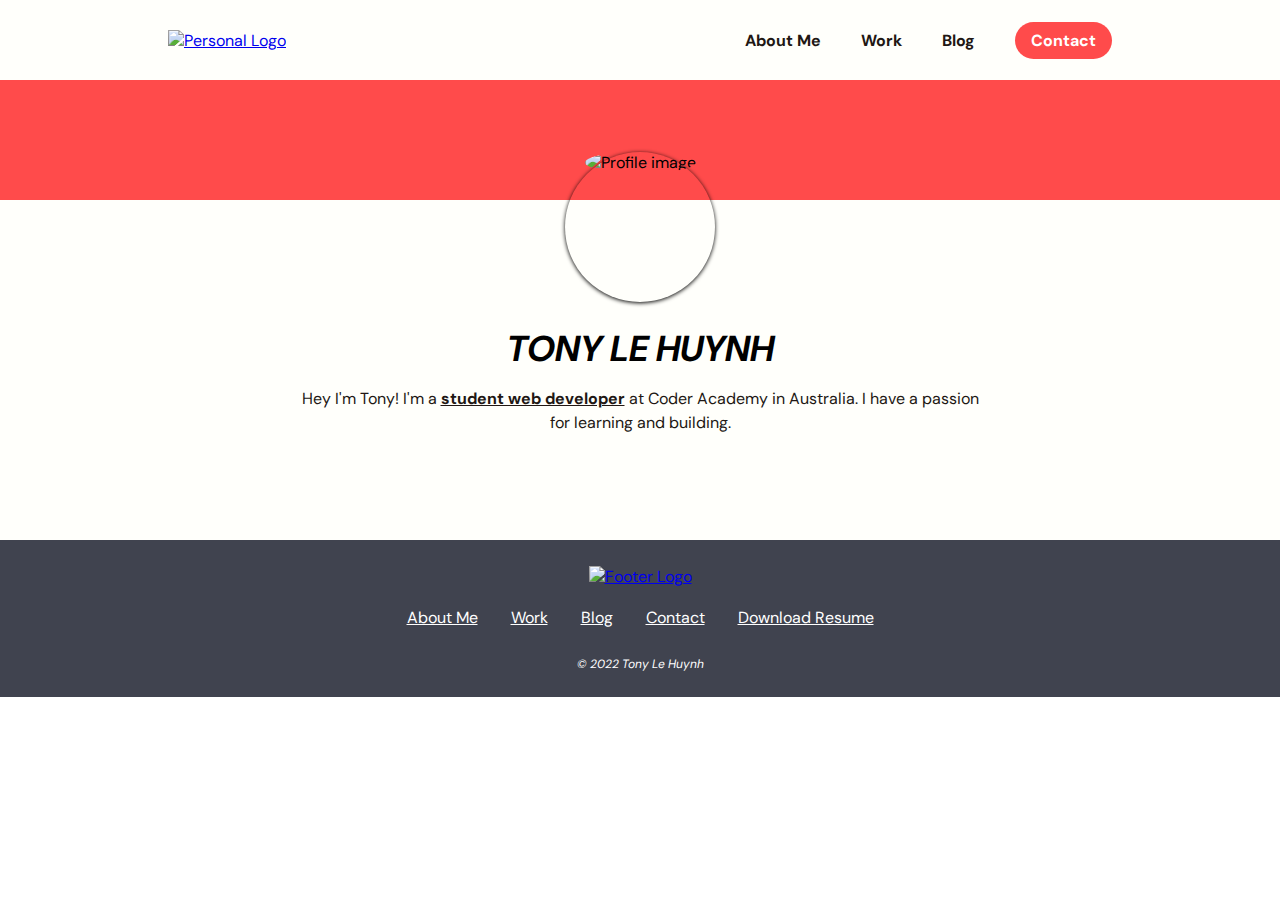
==== src/index.html @ 9284dc9a "blog styling css created and initial blog styling complete" ====
<!DOCTYPE html>
<html lang="en">
<head>
    <meta charset="UTF-8">
    <meta http-equiv="X-UA-Compatible" content="IE=edge">
    <meta name="viewport" content="width=device-width, initial-scale=1.0">
    <title>Tony Le Huynh</title>
    <link rel="stylesheet" href="../src/styling/style.css">
    <script src="https://kit.fontawesome.com/85c599fcdb.js" crossorigin="anonymous"></script>
</head>
<body>
    <section id="about_me">
        <!-- NAVIGATION BAR -->
        <nav>
            <!-- PERSONAL LOGO FOR NAV BAR -->
            <div class="logo">
                <a href="./index.html">
                    <img src="../docs/logo-black-on-transparent-background .png" class="nav_logo" alt="Personal Logo">
                </a>
            </div>
            <ul class="nav_list">
                <li class="nav_link">
                    <a href="./aboutme.html" class="nav_links">About Me</a>
                </li>
                <li class="nav_link">
                    <a href="./work.html" class="nav_links">Work</a>
                </li>
                <li class="nav_link">
                    <a href="./blog.html" class="nav_links">Blog</a>
                </li>
                <li class="nav_link">
                    <a href="./contact.html" class="nav_link_contact">Contact</a>
                </li>
            </ul>
        </nav>
        <!-- BANNER -->
        <div class="banner"> </div>
        <!-- ABOUT ME INFO SECTION -->
        <div class="maincontent maincontent_flex">
            <div class="info_section">
                <div class="aboutme_container">
                    <figure class="picture_container">
                        <img src="../docs/profileimage.jpg" class="profile_image" alt="Profile image">
                    </figure>
                    <div class="heading_box">
                        <h1 class="aboutme_title">
                            TONY LE HUYNH
                        </h1>
                    </div>
                    <p class="aboutme_paragraph">
                        Hey I'm Tony! I'm a <strong><u>student web developer</u></strong> at Coder Academy in Australia. I have a passion for learning and building.
                    </p>
                    <!-- SOCIAL LINKS -->
                    <div class="aboutme_socials">
                        <a href="https://github.com/tonylehuynh" target="_blank" class="social_link">
                            <i class="fa-brands fa-square-github"></i>
                        </a>
                        <a href="https://www.linkedin.com/in/tony-le-huynh-0a94a513a/" target="_blank" class="social_link">
                            <i class="fa-brands fa-linkedin"></i>
                        </a>
                        <a href="../docs/exampleresume.pdf" target="_blank" class="social_link">
                            <i class="fa-solid fa-file"></i>
                        </a>
                    </div>
                </div>
            </div>
        </div>
    </section>
    <!-- FOOTER -->
    <footer>
        <div class="footer_row">
            <a href="./index.html">
                <!-- FOOTER LOGO -->
                <figure class="footer_logo">
                    <img src="../docs/tlh-high-resolution-logo-white-on-transparent-background (1).png" class="footer_logoimage" alt="Footer Logo">
                </figure>
            </a>
                <!-- FOOTER LINKS -->
            <div class="footer_pages">
                <a href="./aboutme.html" class="footer_links">About Me</a>
                <a href="./work.html" class="footer_links">Work</a>
                <a href="./blog.html" class="footer_links">Blog</a>
                <a href="./contact.html" class="footer_links">Contact</a>
                <a href="../docs/exampleresume.pdf" target="_blank" class="footer_links">Download Resume</a>
            </div>
            <div class="footer_copyright"><i>© 2022 Tony Le Huynh</i></div>
        </div>
    </footer>
</body>
</html>
---- src/styling/style.css ----
@import url('https://fonts.googleapis.com/css2?family=DM+Sans:wght@400;700&display=swap');

* {
    font-family: 'DM Sans', sans-serif;
    padding: 0;
    margin: 0;
    box-sizing: border-box;
}

p {
    color: #211713;
    line-height: 1.5;
    font-size: 16px;
}

h1, h2, h3, h4, h5, h6 {
    text-align: center;
    line-height: 1.25;
}

h1 {
    font-size: 36px;
    font-weight:bolder;
    font-style: italic;
}

li {
    list-style-type: none;
}

section {
    background-color: #FFFFFB;
}


.maincontent_flex {
    flex: 1;
}

/* NAVIGATION BAR */

nav {
    height: 80px;
    width: 100%;
    max-width: 1000px;
    margin: 0 auto;
    display: flex;
    justify-content: space-between;
    align-items: center;
    padding: 0 8px;
}

.nav_list {
    display: flex;
}

.nav_logo {
    height: 50px;
    width: 80.19px;
    margin: 0 20px;
}

.nav_links {
    margin: 0 20px;
    color: #211713;
    text-decoration: none;
    font-weight: 700;
}

/* Contact button in nav bar */
.nav_link_contact {
    margin: 0 20px;
    background-color: #FF4B4B;
    padding: 8px 16px;
    border-radius: 80px;
    color: white;
    text-decoration: none;
    font-weight: 700;
}

/* Nav links hover */
.nav_link_contact:hover {
    opacity: 80%;
}

.nav_links:hover {
    opacity: 80%;
}

.nav_logo:hover {
    opacity: 60%;
}

/* Banner styling */

.banner {
    background-color: #FF4B4B;
    width: 100%;
    height: 120px;
}

/* ABOUT ME MAIN SECTION */

#about_me{
    min-height: 60vh;
    display: flex;
    flex-direction: column;
}

/* more vertical height for pages that aren't the index */
#about_mepages {
    min-height: 100vh;
    display: flex;
    flex-direction: column;
}

.info_section {
    display: flex;
    flex-direction: column;
    align-items: center;
    width: 100%;
    max-width: 800px;
    margin: 0 auto;
}

.aboutme_container {
    max-width: 700px;
    margin: 0 auto;
    text-align: center;
}

.picture_container {
    height: 150px;
    width: 150px;
    margin: 0 auto;
    box-shadow: 0 1px 4px black;
    border-radius: 50%;
    margin-top: -48px;
    margin-bottom: 24px;
}

.profile_image {
    border-radius: 50%;
    width: 100%;
}

.aboutme_title {
    margin-bottom: 16px;
}

.aboutme_paragraph {
    font-size: 16px;
    margin-bottom: 28px;
}



/* ABOUT ME SOCIAL LINKS */

.aboutme_socials {
    display: flex;
    justify-content: center;
}
.social_link {
    font-size: 20px;
    text-decoration: none;
    padding: 0 24px;
    color: #171515;
}

.social_link:hover {
    opacity: 80%
}

/*  FOOTER */

footer {
    background-color: #40434F;
}

.footer_logo {
    margin-bottom: 20px;
}

.footer_logoimage {
    height: 50px;
    width: 80.19px;
}

.footer_logoimage:hover {
    opacity: 80%;
}

.footer_pages {
    width: 100%;
    max-width: 500px;
    display: flex;
    justify-content: space-around;
    margin-bottom: 28px;
}

.footer_row {
    display: flex;
    flex-direction: column;
    justify-content: center;
    align-items: center;
    padding: 2% 0 2% 0;
}

.footer_links,
.footer_copyright {
    color: white;
}

.footer_copyright {
    font-size: 12px;
}

.footer_links:hover {
    text-decoration: none;
}




/*  RESPONSIVE DESIGN */


/* Tablet sizing */
@media (max-width: 820px) {
    nav {
        height: 64px;
    }
}

/* Small phone sizing */
@media (max-width: 480px) {
    .nav_link:not(:last-child) {
        display: none;
    }
}
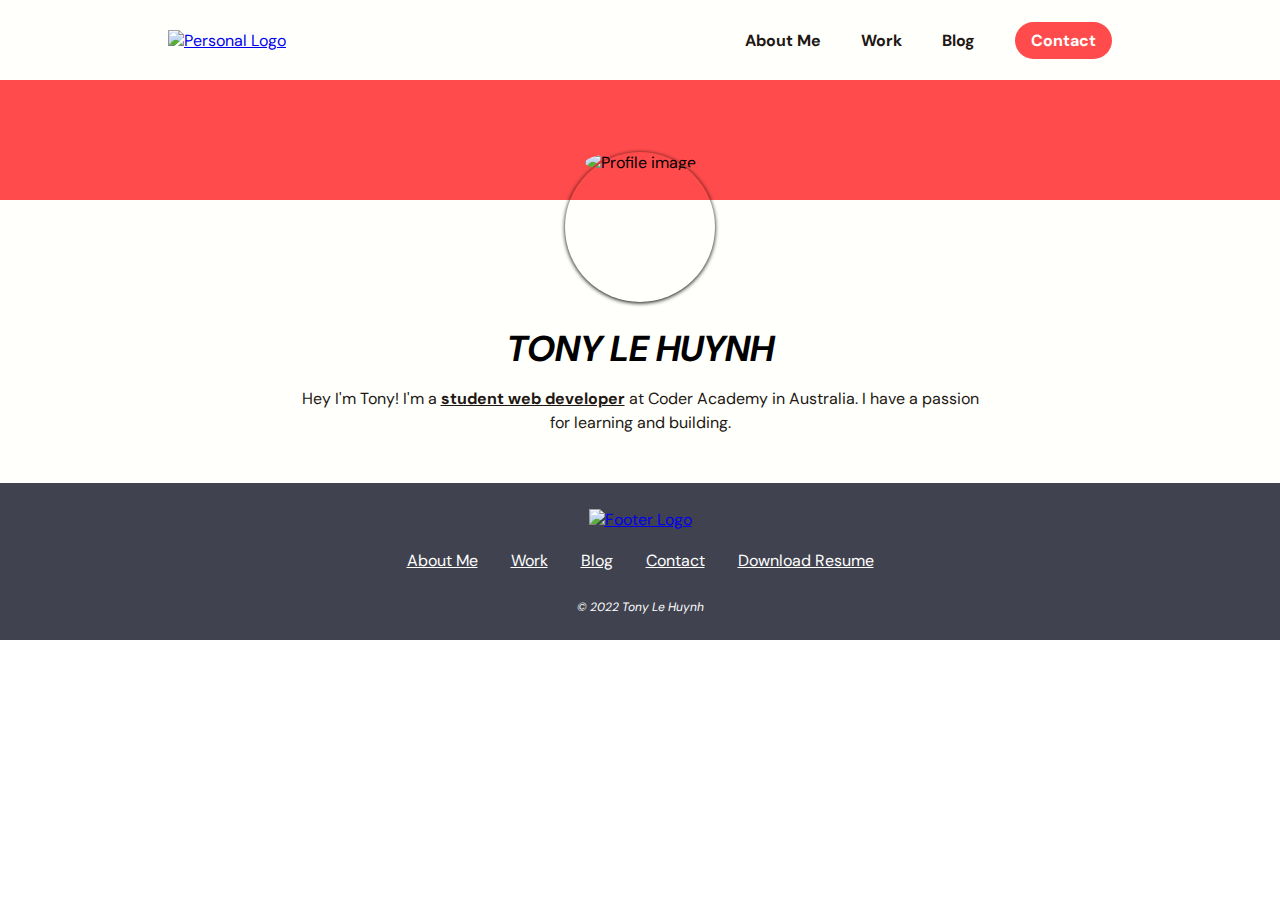
==== commit 456a5858: "responsive styling added for contact, also corrected responsive styling for tablets for all pages" ====
--- a/src/index.html
+++ b/src/index.html
@@ -36,7 +36,7 @@
         <!-- BANNER -->
         <div class="banner"> </div>
         <!-- ABOUT ME INFO SECTION -->
-        <div class="maincontent maincontent_flex">
+        <div class="main_content maincontent_flex">
             <div class="info_section">
                 <div class="aboutme_container">
                     <figure class="picture_container">
--- a/src/styling/style.css
+++ b/src/styling/style.css
@@ -36,6 +36,7 @@
 .maincontent_flex {
     flex: 1;
 }
+
 
 /* NAVIGATION BAR */
 
@@ -102,19 +103,20 @@
 /* ABOUT ME MAIN SECTION */
 
 #about_me{
-    min-height: 60vh;
+    min-height: 32vh;
     display: flex;
     flex-direction: column;
 }
 
 /* more vertical height for pages that aren't the index */
 #about_mepages {
-    min-height: 100vh;
-    display: flex;
-    flex-direction: column;
-}
-
-.info_section {
+    min-height: 60vh;
+    display: flex;
+    flex-direction: column;
+}
+
+.info_section,
+.contactform_section {
     display: flex;
     flex-direction: column;
     align-items: center;
@@ -160,6 +162,7 @@
 .aboutme_socials {
     display: flex;
     justify-content: center;
+    padding-bottom: 20px;
 }
 .social_link {
     font-size: 20px;
@@ -227,7 +230,7 @@
 
 
 /* Tablet sizing */
-@media (max-width: 820px) {
+@media (max-width: 830px) {
     nav {
         height: 64px;
     }
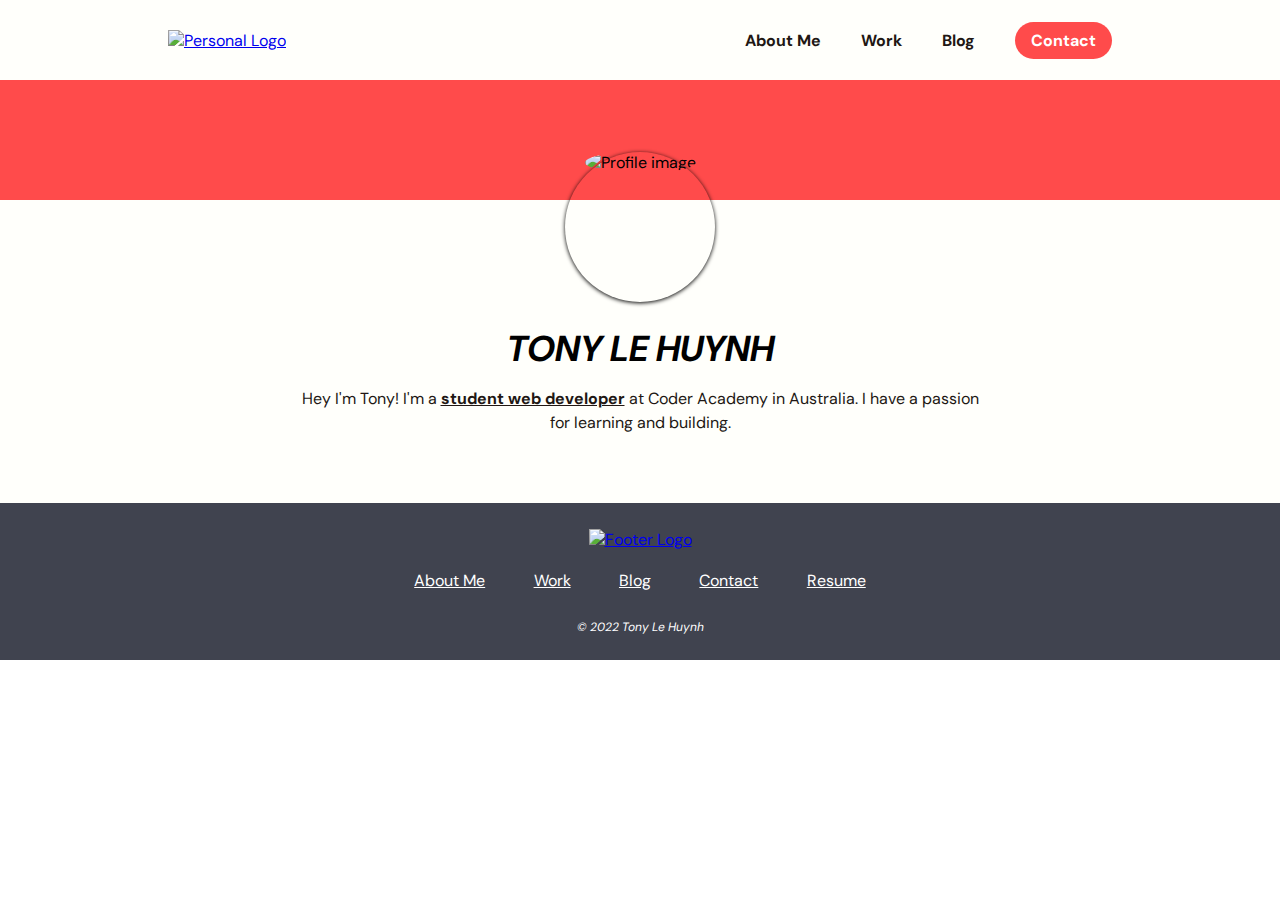
==== commit d757b2ca: "Tested and corrected any issues with responsive design styling for all pages" ====
--- a/src/index.html
+++ b/src/index.html
@@ -81,7 +81,7 @@
                 <a href="./work.html" class="footer_links">Work</a>
                 <a href="./blog.html" class="footer_links">Blog</a>
                 <a href="./contact.html" class="footer_links">Contact</a>
-                <a href="../docs/exampleresume.pdf" target="_blank" class="footer_links">Download Resume</a>
+                <a href="../docs/exampleresume.pdf" target="_blank" class="footer_links">Resume</a>
             </div>
             <div class="footer_copyright"><i>© 2022 Tony Le Huynh</i></div>
         </div>
--- a/src/styling/style.css
+++ b/src/styling/style.css
@@ -24,9 +24,9 @@
     font-style: italic;
 }
 
-li {
-    list-style-type: none;
-}
+/* li {
+    /* list-style-type: none; */
+
 
 section {
     background-color: #FFFFFB;
@@ -37,6 +37,9 @@
     flex: 1;
 }
 
+.main_content {
+    margin-bottom: 20px;
+}
 
 /* NAVIGATION BAR */
 
@@ -53,6 +56,7 @@
 
 .nav_list {
     display: flex;
+    list-style-type: none;
 }
 
 .nav_logo {
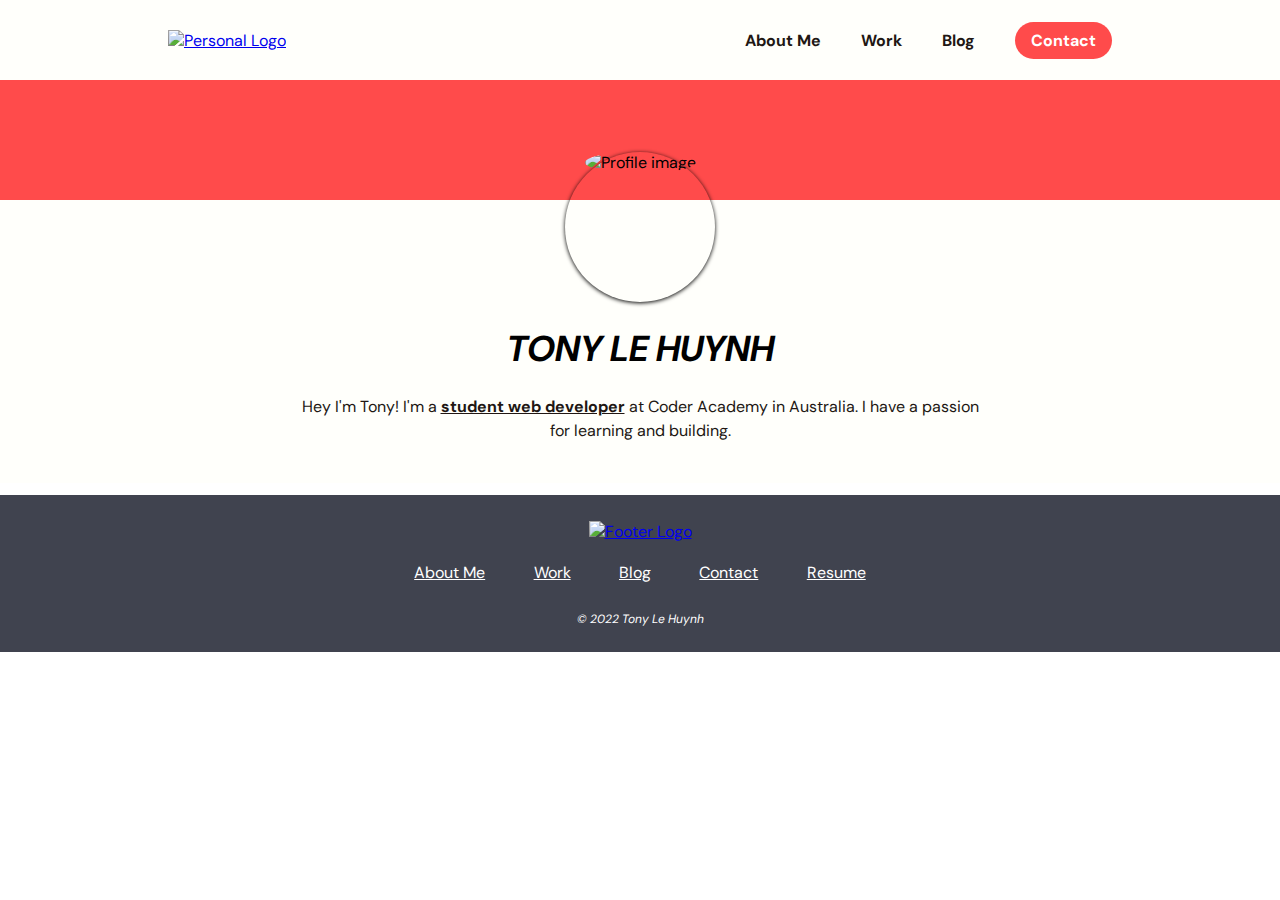
==== commit f071ab30: "New images added for blog posts and responsive styling for mobile done for blog posts" ====
--- a/src/index.html
+++ b/src/index.html
@@ -33,6 +33,8 @@
                 </li>
             </ul>
         </nav>
+        <!-- HEADER -->
+     <header>
         <!-- BANNER -->
         <div class="banner"> </div>
         <!-- ABOUT ME INFO SECTION -->
@@ -47,6 +49,7 @@
                             TONY LE HUYNH
                         </h1>
                     </div>
+    </header>             
                     <p class="aboutme_paragraph">
                         Hey I'm Tony! I'm a <strong><u>student web developer</u></strong> at Coder Academy in Australia. I have a passion for learning and building.
                     </p>
--- a/src/styling/style.css
+++ b/src/styling/style.css
@@ -7,6 +7,11 @@
     box-sizing: border-box;
 }
 
+header {
+    padding: 0;
+    margin: 0;
+}
+
 p {
     color: #211713;
     line-height: 1.5;
@@ -38,7 +43,7 @@
 }
 
 .main_content {
-    margin-bottom: 20px;
+    margin-bottom: 8px;
 }
 
 /* NAVIGATION BAR */
@@ -110,6 +115,7 @@
     min-height: 32vh;
     display: flex;
     flex-direction: column;
+    margin-bottom: 12px;
 }
 
 /* more vertical height for pages that aren't the index */
@@ -157,6 +163,9 @@
 .aboutme_paragraph {
     font-size: 16px;
     margin-bottom: 28px;
+    text-align: center;
+    max-width: 700px;
+    margin: 0 auto;
 }
 
 
@@ -167,9 +176,10 @@
     display: flex;
     justify-content: center;
     padding-bottom: 20px;
+    margin-top: 20px;
 }
 .social_link {
-    font-size: 20px;
+    font-size: 28px;
     text-decoration: none;
     padding: 0 24px;
     color: #171515;
